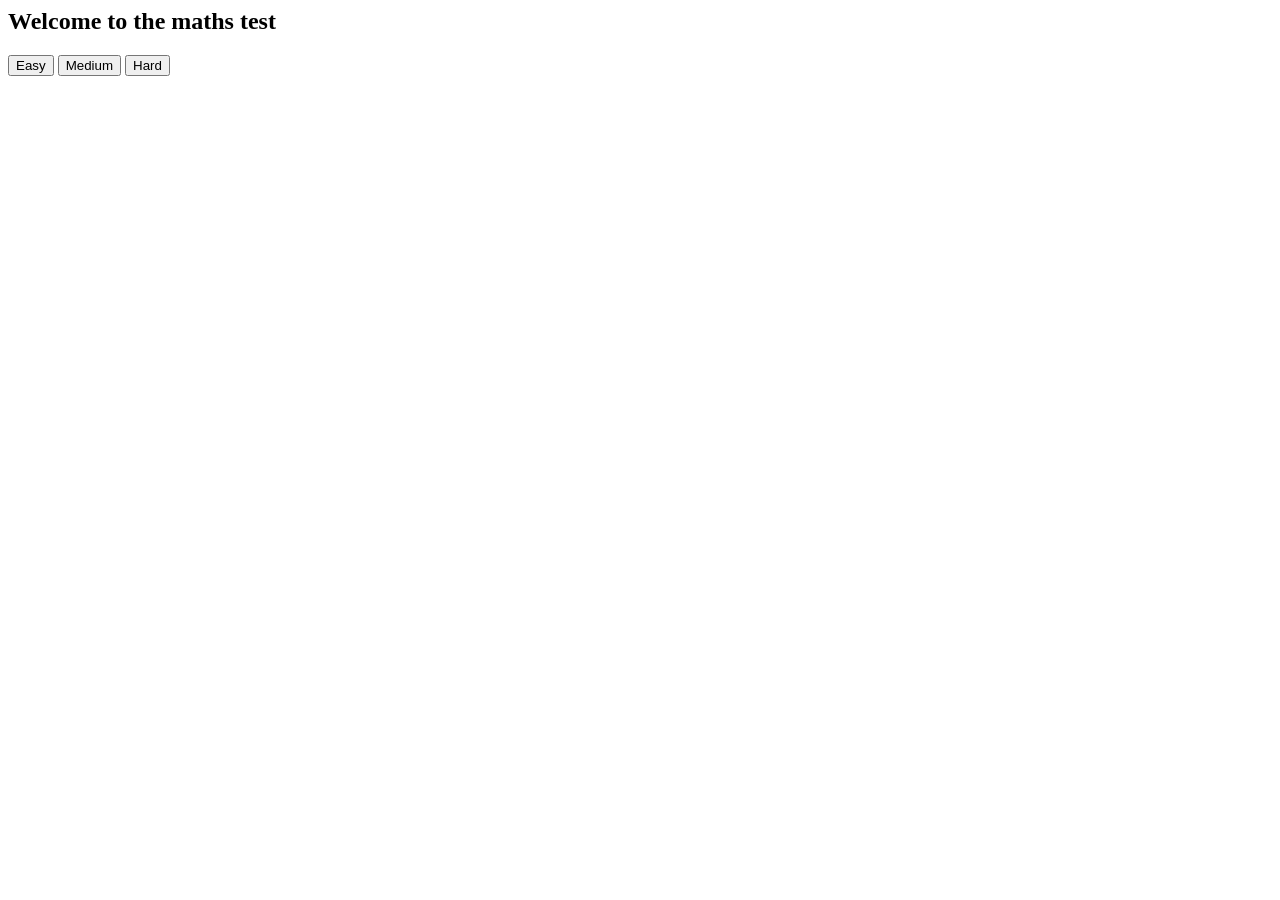
==== start.html @ b5fa5cd6 "start" ====
<html>
<head>
    <meta charset="UTF-8">
    <meta name="viewport" content="width=device-width, initial-scale=1.0">
    <title>Math Test</title>
    <link rel="stylesheet" href="style.css">
</head>
  
<body>

    <section >
            <h1> Welcome to the maths test </h1>
            <button> Easy </button>
            <button> Medium </button>
            <button> Hard </button>

    </section>


</body>



</html>
---- style.css ----
.body{
    background-color: #750606;
    padding: 10px 10px 10px 10px;
}


.column{
    text-align: center;
    margin: 20px 20px 20px 20px;
    padding: 10px 10px 10px 10px;
    background-color: #8f2828;
    border-radius: 50px;
}

.button{
    border-radius: 20px;
    background-color: grey;
    text-align: center;
    color: black;
    padding: 10px 10px 10px 10px;
}
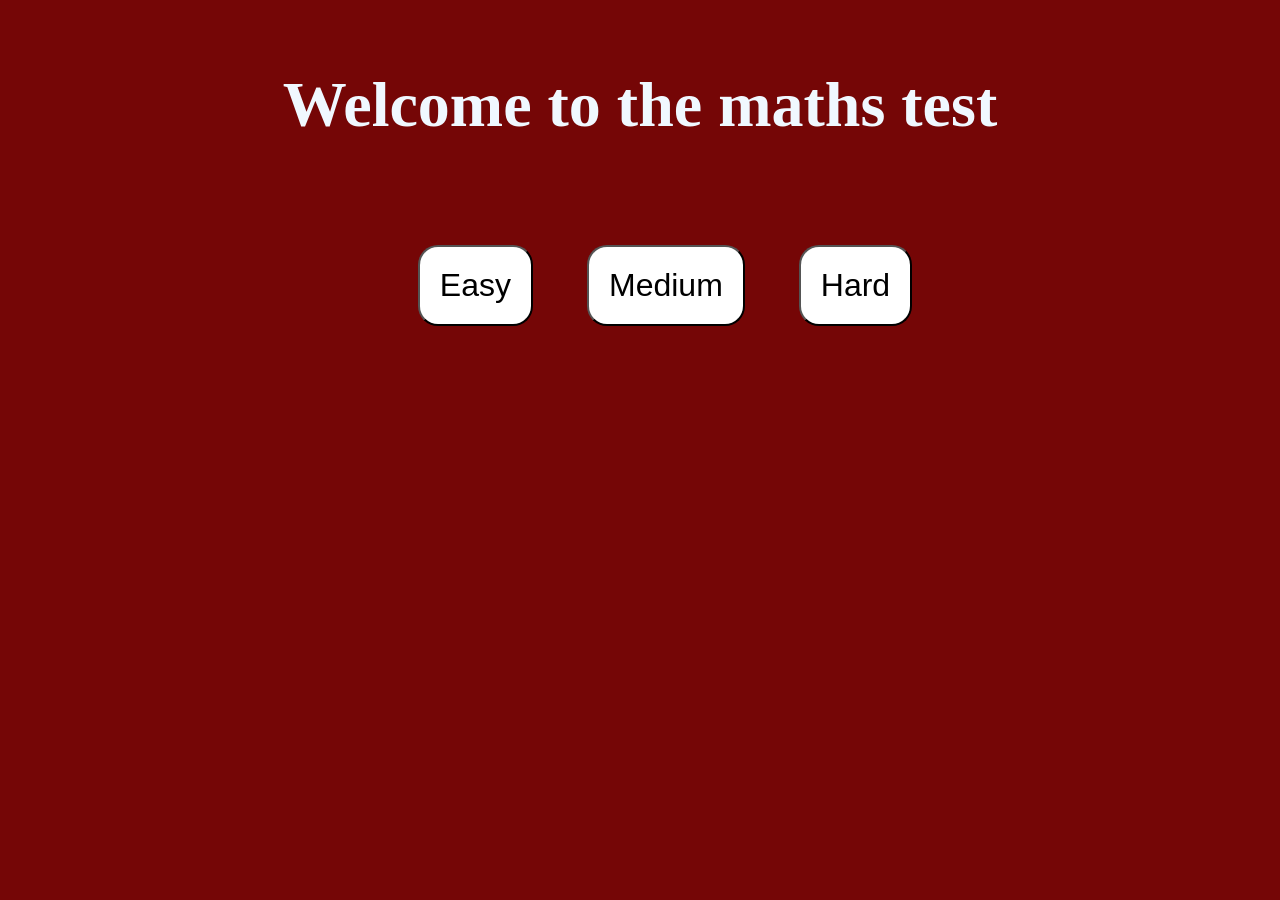
==== commit e5dee7a9: "game page" ====
--- a/start.html
+++ b/start.html
@@ -1,7 +1,5 @@
 <html>
 <head>
-    <meta charset="UTF-8">
-    <meta name="viewport" content="width=device-width, initial-scale=1.0">
     <title>Math Test</title>
     <link rel="stylesheet" href="style.css">
 </head>
@@ -10,10 +8,10 @@
 
     <section >
             <h1> Welcome to the maths test </h1>
-            <button> Easy </button>
+
+            <button href="game.html"> Easy </button>
             <button> Medium </button>
             <button> Hard </button>
-
     </section>
 
 
--- a/style.css
+++ b/style.css
@@ -1,8 +1,17 @@
-.body{
+
+
+body{
     background-color: #750606;
     padding: 10px 10px 10px 10px;
+    text-align: center;
 }
 
+h1 {
+    color:aliceblue;
+    font-size: 4rem;
+    padding-bottom: 50px;
+    padding-top: 50px;
+}
 
 .column{
     text-align: center;
@@ -12,18 +21,13 @@
     border-radius: 50px;
 }
 
-.button{
+button{
     border-radius: 20px;
-    background-color: grey;
+    background-color: rgb(255, 255, 255);
     text-align: center;
-    color: black;
-    padding: 10px 10px 10px 10px;
+    color: rgb(0, 0, 0);
+    padding: 20px 20px 20px 20px;
+    font-size: 2rem;
+    margin-left: 50px;
 }
 
-
-
-
-
-
-
-
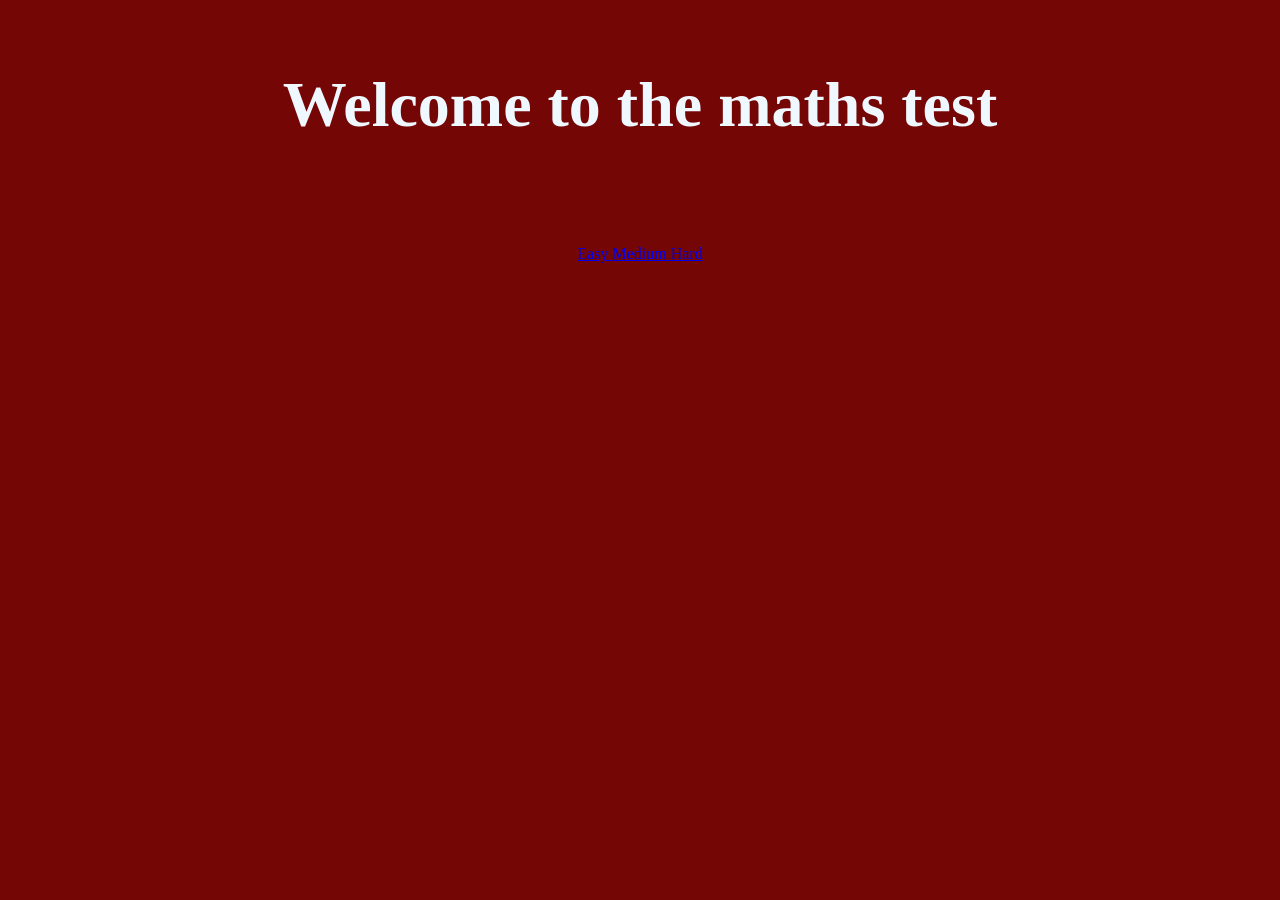
==== commit 51be1a7b: "Update start.html" ====
--- a/start.html
+++ b/start.html
@@ -9,9 +9,9 @@
     <section >
             <h1> Welcome to the maths test </h1>
 
-            <button href="game.html"> Easy </button>
-            <button> Medium </button>
-            <button> Hard </button>
+            <a class="button" href="game.html"> Easy </a>
+            <a class="button" href="game.html"> Medium </a>
+            <a class="button" href="game.html"> Hard </a>
     </section>
 
 
